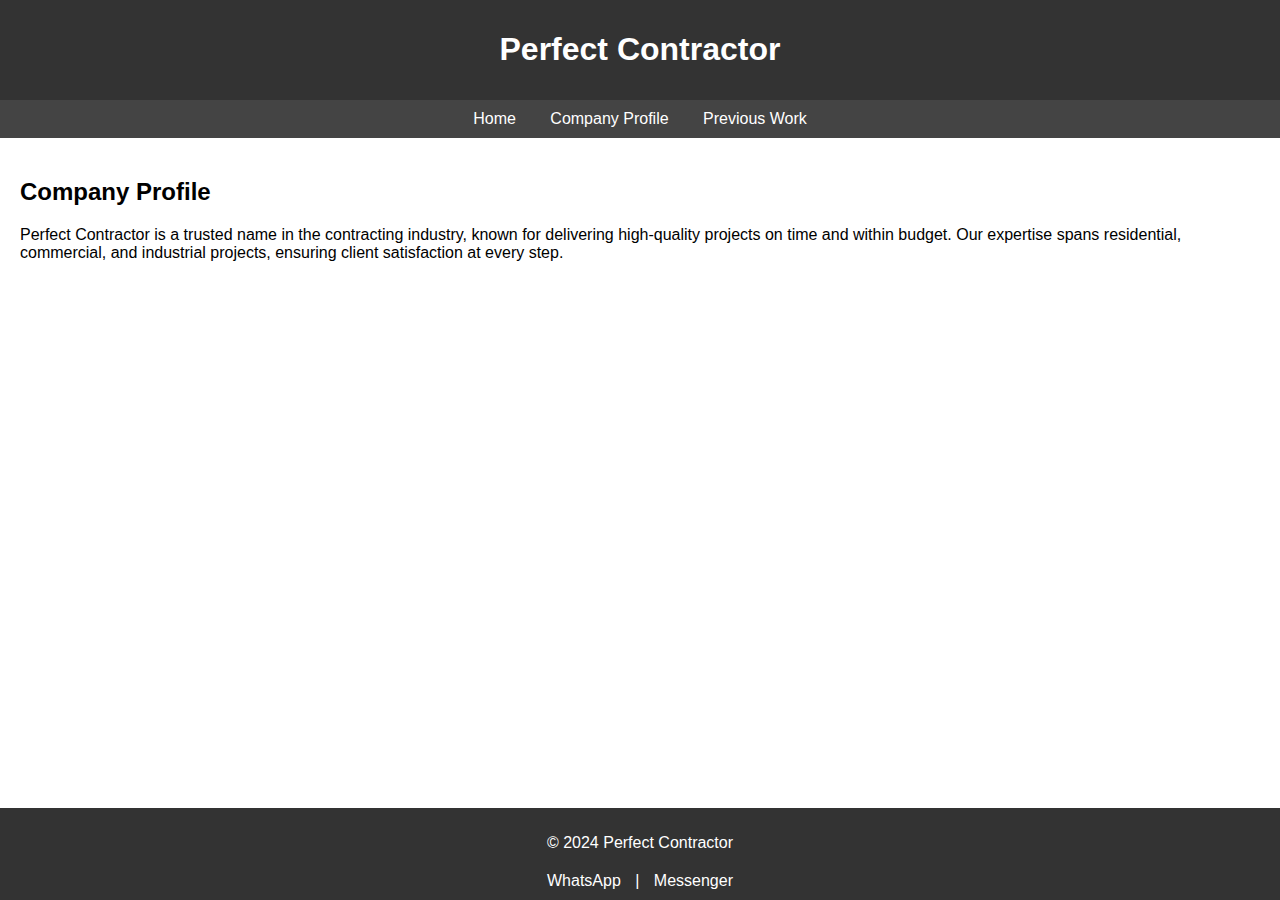
==== profile.html @ 1b1f3b05 "Add files via upload" ====
<!DOCTYPE html>
<html lang="en">
<head>
    <meta charset="UTF-8">
    <meta name="viewport" content="width=device-width, initial-scale=1.0">
    <title>Perfect Contractor - Company Profile</title>
    <link rel="stylesheet" href="styles.css">
</head>
<body>
<header>
    <h1>Perfect Contractor</h1>
</header>
<nav>
    <a href="index.html">Home</a>
    <a href="profile.html">Company Profile</a>
    <a href="projects.html">Previous Work</a>
</nav>
<div class="container">
    <h2>Company Profile</h2>
    <p>Perfect Contractor is a trusted name in the contracting industry, known for delivering high-quality projects on time and within budget. Our expertise spans residential, commercial, and industrial projects, ensuring client satisfaction at every step.</p>
</div>
<footer>
    <p>&copy; 2024 Perfect Contractor</p>
    <div class="contact-icons">
        <a href="https://wa.me/1234567890" target="_blank">WhatsApp</a> |
        <a href="https://m.me/yourcompanypage" target="_blank">Messenger</a>
    </div>
</footer>
</body>
</html>
---- styles.css ----
/* styles.css */
body {
    font-family: Arial, sans-serif;
    margin: 0;
    padding: 0;
}
header {
    background-color: #333;
    color: white;
    padding: 10px 20px;
    text-align: center;
}
nav {
    text-align: center;
    background: #444;
    padding: 10px 0;
}
nav a {
    color: white;
    text-decoration: none;
    margin: 0 15px;
}
nav a:hover {
    text-decoration: underline;
}
.container {
    padding: 20px;
}
footer {
    background-color: #333;
    color: white;
    text-align: center;
    padding: 10px 0;
    position: fixed;
    bottom: 0;
    width: 100%;
}
.contact-icons {
    margin-top: 20px;
}
.contact-icons a {
    text-decoration: none;
    color: white;
    margin: 0 10px;
}
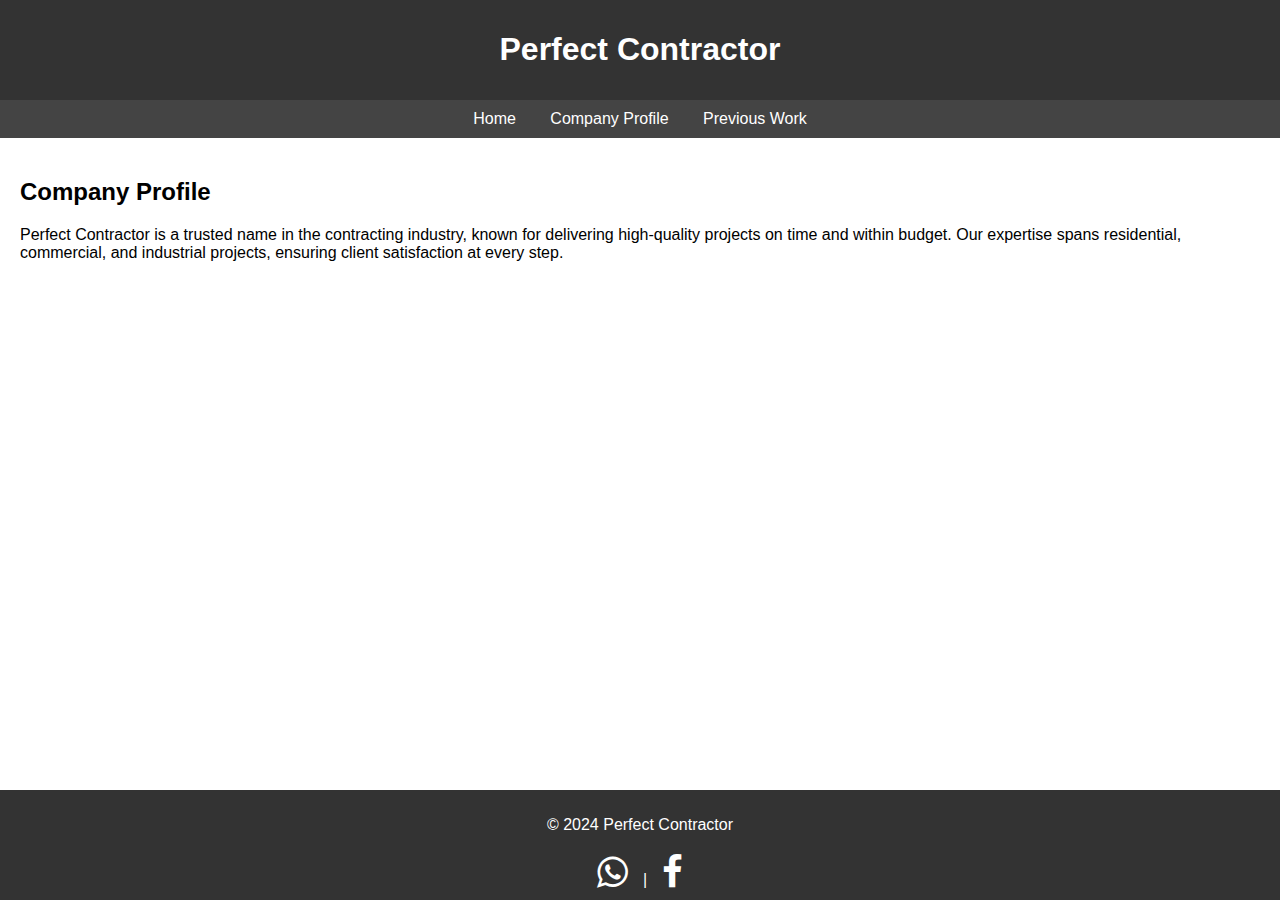
==== commit cf3caaf7: "Update profile.html" ====
--- a/profile.html
+++ b/profile.html
@@ -1,30 +1,48 @@
 <!DOCTYPE html>
 <html lang="en">
-<head>
-    <meta charset="UTF-8">
-    <meta name="viewport" content="width=device-width, initial-scale=1.0">
+  <head>
+    <meta charset="UTF-8" />
+    <meta name="viewport" content="width=device-width, initial-scale=1.0" />
     <title>Perfect Contractor - Company Profile</title>
-    <link rel="stylesheet" href="styles.css">
-</head>
-<body>
-<header>
-    <h1>Perfect Contractor</h1>
-</header>
-<nav>
-    <a href="index.html">Home</a>
-    <a href="profile.html">Company Profile</a>
-    <a href="projects.html">Previous Work</a>
-</nav>
-<div class="container">
-    <h2>Company Profile</h2>
-    <p>Perfect Contractor is a trusted name in the contracting industry, known for delivering high-quality projects on time and within budget. Our expertise spans residential, commercial, and industrial projects, ensuring client satisfaction at every step.</p>
-</div>
-<footer>
-    <p>&copy; 2024 Perfect Contractor</p>
-    <div class="contact-icons">
-        <a href="https://wa.me/1234567890" target="_blank">WhatsApp</a> |
-        <a href="https://m.me/yourcompanypage" target="_blank">Messenger</a>
+    <link rel="stylesheet" href="styles.css" />
+    <link
+      rel="stylesheet"
+      href="https://cdnjs.cloudflare.com/ajax/libs/font-awesome/4.7.0/css/font-awesome.min.css"
+    />
+    <link
+      rel="stylesheet"
+      href="https://cdnjs.cloudflare.com/ajax/libs/font-awesome/4.7.0/css/font-awesome.min.css"
+    />
+  </head>
+  <body>
+    <header>
+      <h1>Perfect Contractor</h1>
+    </header>
+    <nav>
+      <a href="index.html">Home</a>
+      <a href="profile.html">Company Profile</a>
+      <a href="projects.html">Previous Work</a>
+    </nav>
+    <div class="container">
+      <h2>Company Profile</h2>
+      <p>
+        Perfect Contractor is a trusted name in the contracting industry, known
+        for delivering high-quality projects on time and within budget. Our
+        expertise spans residential, commercial, and industrial projects,
+        ensuring client satisfaction at every step.
+      </p>
     </div>
-</footer>
-</body>
-</html>+    <footer>
+      <p>&copy; 2024 Perfect Contractor</p>
+      <div class="contact-icons">
+        <a href="https://web.whatsapp.com/" whatsapp>
+          <i class="fa fa-whatsapp" style="font-size: 36px"></i>
+        </a>
+        |
+        <a href="https://m.me">
+          <i class="fa fa-facebook-f" style="font-size: 36px"></i>
+        </a>
+      </div>
+    </footer>
+  </body>
+</html>
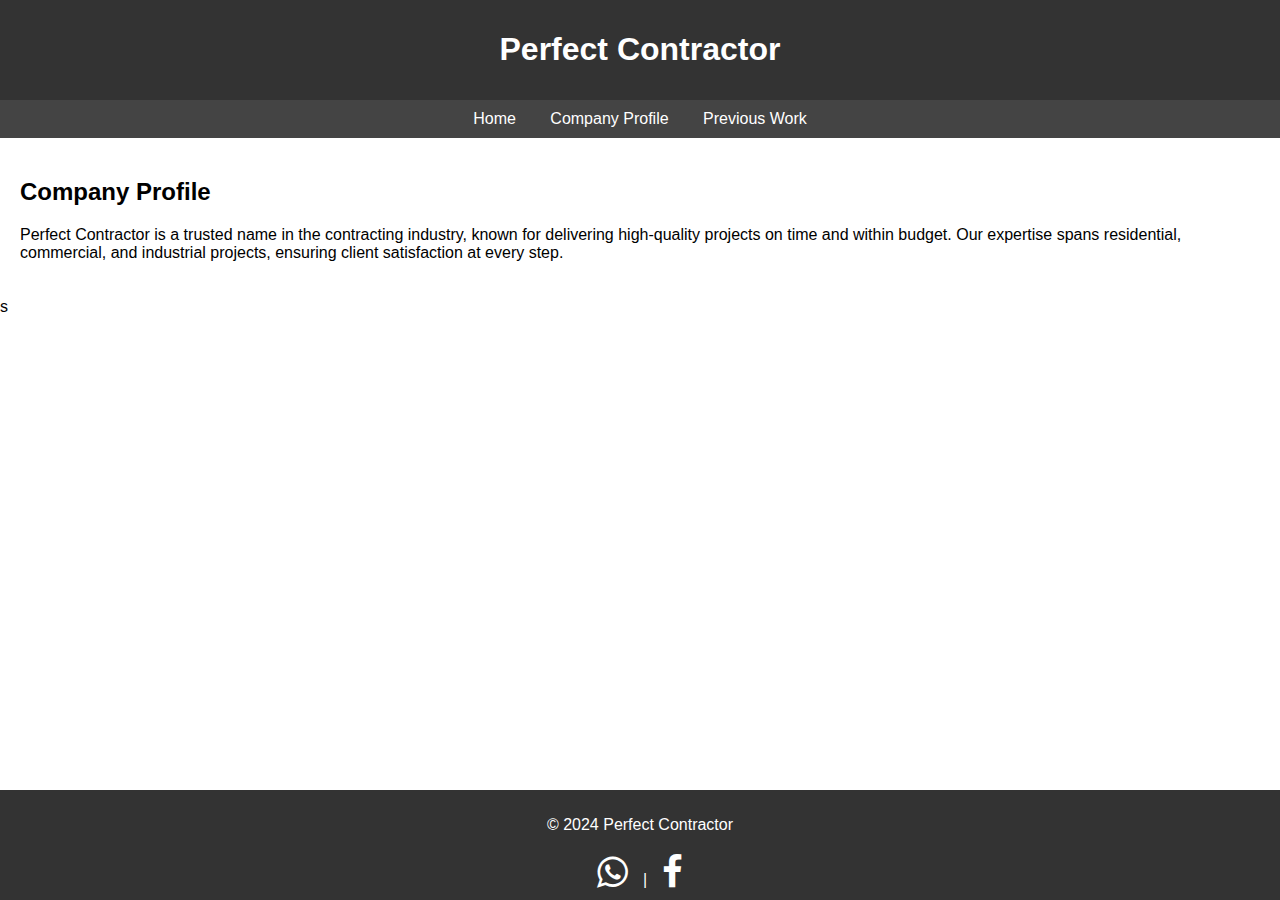
==== commit ce9c33b6: "profile.html" ====
--- a/profile.html
+++ b/profile.html
@@ -46,3 +46,4 @@
     </footer>
   </body>
 </html>
+s
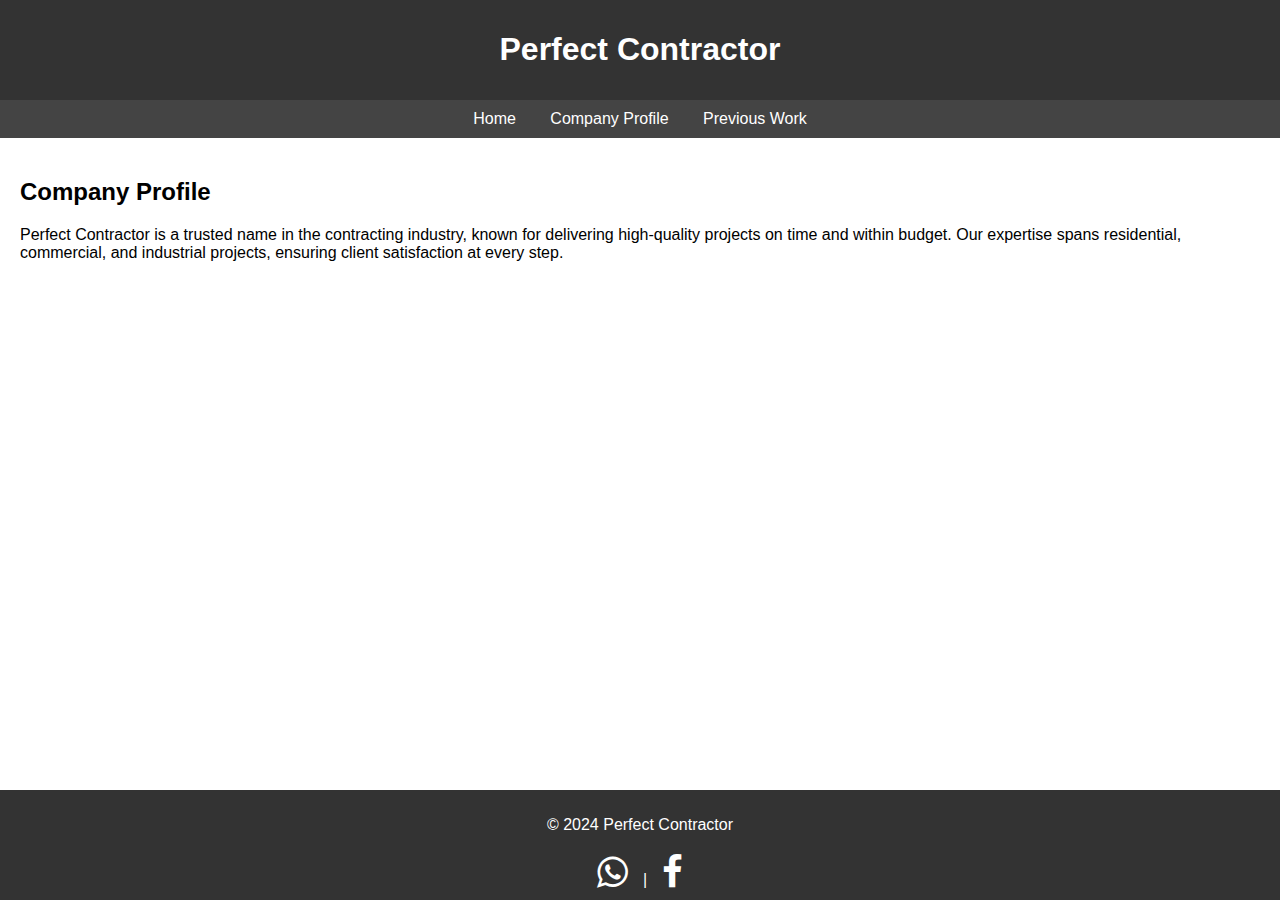
==== commit d09a5551: "profile.html" ====
--- a/profile.html
+++ b/profile.html
@@ -46,4 +46,4 @@
     </footer>
   </body>
 </html>
-s
+
